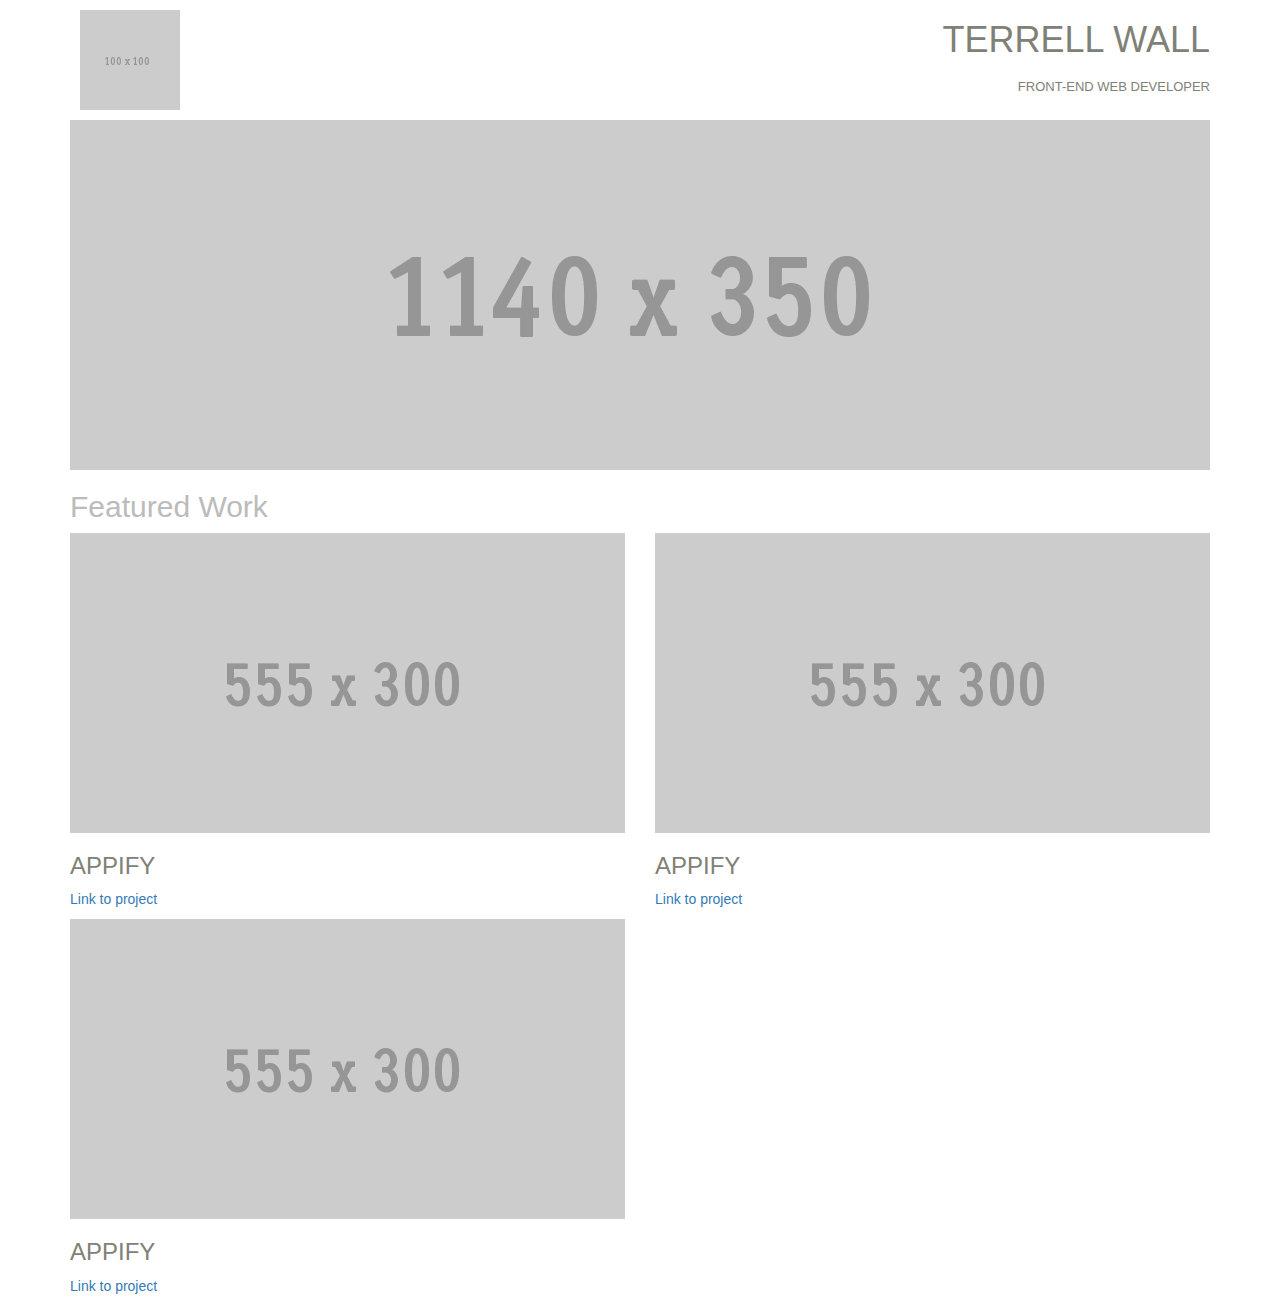
==== developer_portfolio.html @ 0d99e684 "Udacity Front-end Developer Degree Project 1" ====
<!DOCTYPE html>
<!-- saved from url=(0092)file:///C:/Users/tfwall72/Desktop/portfolio/bootstrap-3.3.2-dist/bootstrap-prestructure.html -->
<html>
  <head>
<title>Terrell Wall Portfolio</title>
    <meta http-equiv="Content-Type" content="text/html; charset=UTF-8">
    <link rel="stylesheet" href="http://fonts.googleapis.com/css?family=Pontano+Sans">
    <link rel="stylesheet" href="./css/style.css">
    <link rel="stylesheet" href="./css/bootstrap.css">
    <script src="./js/jquery-1.11.2.js"></script>
    <script src="./js/bootstrap.js"></script>
  </head>
  <body>
    <div class="container">
      <div class="row">
        <div class="col-md-6"><img src="./images/100x100.gif" data-toggle="modal" href="#myModal" class="img-responsive" alt="Udacity Logo Image" style="padding: 10px;"></div>
        <div class="col-md-6 text-right text-uppercase text-dark-gray">
          <h1 class="font-weight-light">Terrell Wall</h1>
          <h3 class="font-size-small">Front-end Web Developer</h3>
        </div>
      </div>
      <div class="container-fluid">
        <div class="row">
          <img src="./images/1140x350.gif" class="img-responsive" alt="large image">
        </div>
      </div>
      <div class="container">
        <div class="row">
          <h2 class="text-light-gray">Featured Work</h2>
        </div>
      </div>
      <div class="row">
        <div class="col-md-6">
          <img src="./images/555x300.gif" class="img-responsive" alt="first project image">
          <h3>APPIFY</h3>
          <p><a href="http://github.com/">Link to project</a></p>
        </div>
        <div class="col-md-6">
          <img src="./images/555x300.gif" class="img-responsive" alt="second project image">
          <h3>APPIFY</h3>
          <p><a href="http://github.com/">Link to project</a></p>
        </div>
      </div>
      <div class="row">
        <div class="col-md-6">
          <img src="./images/555x300.gif" class="img-responsive" alt="third project image">
          <h3>APPIFY</h3>
          <p><a href="http://github.com/">Link to project</a></p>
        </div>  
      </div>
      <div class="modal fade" id="myModal" tabindex="-1" role="dialog" aria-labelledby="myModalLabel" aria-hidden="true" style="display: none;">
        <div class="modal-dialog">
          <div class="modal-content">
            <div class="modal-header">
              <button type="button" class="close" data-dismiss="modal" aria-label="Close"><span aria-hidden="true">�</span></button>
              <h4 class="modal-title" id="myModalLabel">Modal title</h4>
            </div>
            <div class="modal-body">
              <div class="container">
                <img src="./images/mug.png" alt="Udacity Cup Image">
              </div>
            </div>
            <div class="modal-footer">
              <button type="button" class="btn btn-default" data-dismiss="modal">Close</button>
              <button type="button" class="btn btn-primary">Save changes</button>
            </div>
          </div>
        </div>
      </div>
    </div>  
  </body>
</html>
---- css/style.css ----
* {
    font-family: "Pontana Sans", sans-serif;
} 

.text-light-gray {
	color: #BCBBBB;
}

.text-dark-gray {
	color: #808176;		
}

.font-weight-light {
	font-weight: 100;
}

.font-weight-bold {
	font-weight: bold;
}

.font-size-small{
	font-size: small;
}

div h3 {
	color: #808176;	
}

.p-one {
	border-style: solid;
	border-width: 1px;
	border-color: gray;
}

.mainfeature {
	border-style: solid;
	border-width: 1px;
	border-color: #ccc;
	margin-left:auto;
	margin-right:auto;
}
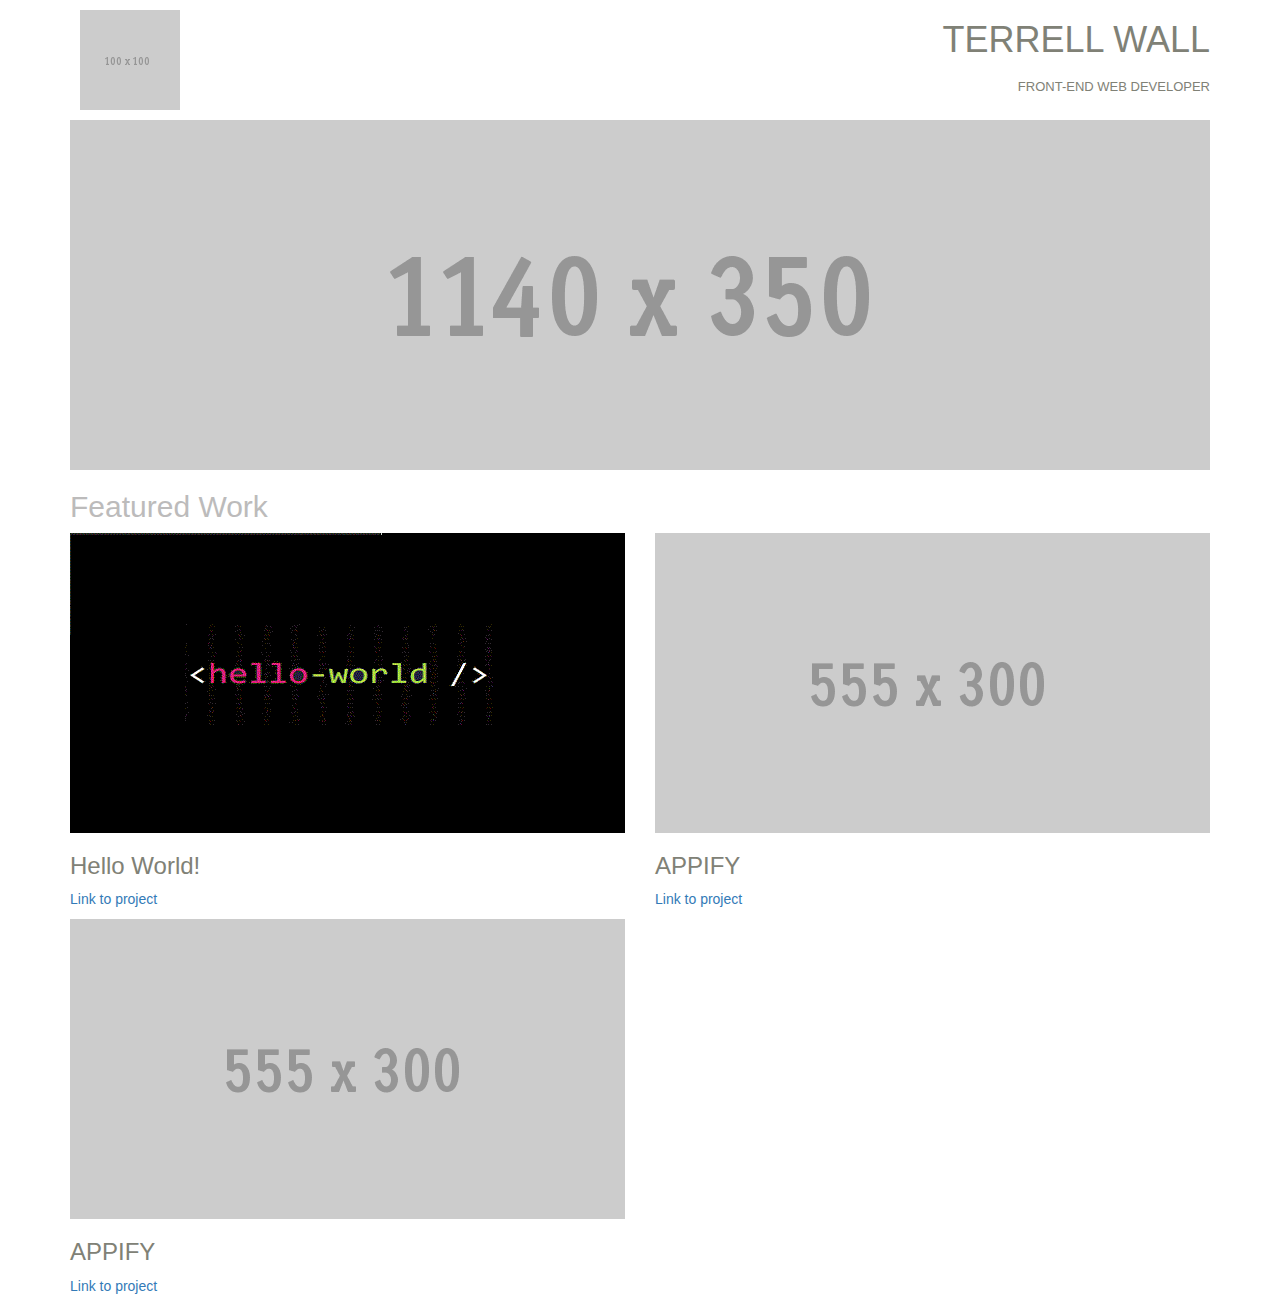
==== commit 61edf4d1: "Update Portfolio Page" ====
--- a/developer_portfolio.html
+++ b/developer_portfolio.html
@@ -13,7 +13,7 @@
   <body>
     <div class="container">
       <div class="row">
-        <div class="col-md-6"><img src="./images/100x100.gif" data-toggle="modal" href="#myModal" class="img-responsive" alt="Udacity Logo Image" style="padding: 10px;"></div>
+        <div class="col-md-6"><img src="./images/100x100.gif" data-toggle="modal" data-target="#myModal" class="img-responsive" alt="Udacity Logo Image" style="padding: 10px;"></div>
         <div class="col-md-6 text-right text-uppercase text-dark-gray">
           <h1 class="font-weight-light">Terrell Wall</h1>
           <h3 class="font-size-small">Front-end Web Developer</h3>
@@ -31,9 +31,9 @@
       </div>
       <div class="row">
         <div class="col-md-6">
-          <img src="./images/555x300.gif" class="img-responsive" alt="first project image">
-          <h3>APPIFY</h3>
-          <p><a href="http://github.com/">Link to project</a></p>
+          <img src="./images/helloworld.gif" class="img-responsive portfolio-img-size" alt="Hello World Project Image">
+          <h3>Hello World!</h3>
+          <p><a href="https://github.com/terrellwall/frontend-nanodegree-html5helloworld/blob/master/index.html">Link to project</a></p>
         </div>
         <div class="col-md-6">
           <img src="./images/555x300.gif" class="img-responsive" alt="second project image">
--- a/css/style.css
+++ b/css/style.css
@@ -22,6 +22,11 @@
 	font-size: small;
 }
 
+.img-thumbnail{
+	width: 555;
+	height: 300; 
+}
+
 div h3 {
 	color: #808176;	
 }
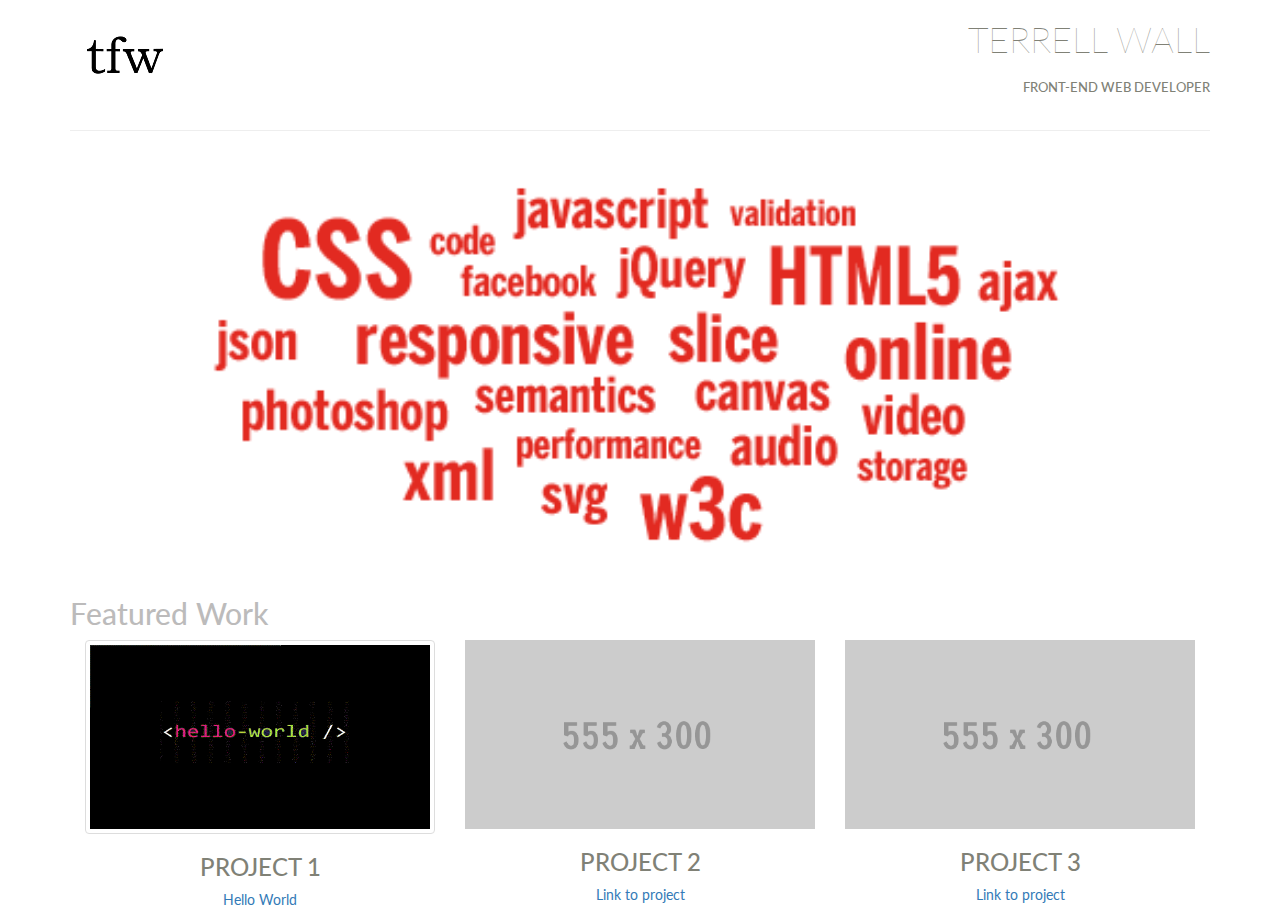
==== commit f93b61fc: "Html and CSS updates" ====
--- a/developer_portfolio.html
+++ b/developer_portfolio.html
@@ -4,7 +4,7 @@
   <head>
 <title>Terrell Wall Portfolio</title>
     <meta http-equiv="Content-Type" content="text/html; charset=UTF-8">
-    <link rel="stylesheet" href="http://fonts.googleapis.com/css?family=Pontano+Sans">
+    <link href="http://fonts.googleapis.com/css?family=Lato" rel="stylesheet">
     <link rel="stylesheet" href="./css/style.css">
     <link rel="stylesheet" href="./css/bootstrap.css">
     <script src="./js/jquery-1.11.2.js"></script>
@@ -13,7 +13,7 @@
   <body>
     <div class="container">
       <div class="row">
-        <div class="col-md-6"><img src="./images/100x100.gif" data-toggle="modal" data-target="#myModal" class="img-responsive" alt="Udacity Logo Image" style="padding: 10px;"></div>
+        <div class="col-md-6"><img src="./images/tfw_logo.png" data-toggle="modal" data-target="#myModal" class="img-responsive logo-padding" alt="Terrell Wall Logo"></div>
         <div class="col-md-6 text-right text-uppercase text-dark-gray">
           <h1 class="font-weight-light">Terrell Wall</h1>
           <h3 class="font-size-small">Front-end Web Developer</h3>
@@ -21,7 +21,12 @@
       </div>
       <div class="container-fluid">
         <div class="row">
-          <img src="./images/1140x350.gif" class="img-responsive" alt="large image">
+          <hr></hr>
+        </div>
+      </div>
+      <div class="container-fluid">
+        <div class="row">
+          <img src="./images/Front-end-development-resouces-list.png" class="img-responsive img-banner img-center" alt="Web Technologies Image">
         </div>
       </div>
       <div class="container">
@@ -29,30 +34,30 @@
           <h2 class="text-light-gray">Featured Work</h2>
         </div>
       </div>
-      <div class="row">
-        <div class="col-md-6">
-          <img src="./images/helloworld.gif" class="img-responsive portfolio-img-size" alt="Hello World Project Image">
-          <h3>Hello World!</h3>
-          <p><a href="https://github.com/terrellwall/frontend-nanodegree-html5helloworld/blob/master/index.html">Link to project</a></p>
-        </div>
-        <div class="col-md-6">
-          <img src="./images/555x300.gif" class="img-responsive" alt="second project image">
-          <h3>APPIFY</h3>
-          <p><a href="http://github.com/">Link to project</a></p>
+      <div class="container-fluid">
+        <div class="row">
+          <div class="col-md-4 centered-text">
+            <img src="./images/helloworld.gif" class="img-responsive img-thumbnail" alt="Hello World Project Image">
+            <h3>PROJECT 1</h3>
+            <p><a href="https://github.com/terrellwall/frontend-nanodegree-html5helloworld/blob/master/index.html">Hello World</a></p>
+          </div>
+          <div class="col-md-4 centered-text">
+            <img src="./images/555x300.gif" class="img-responsive" alt="second project image">
+            <h3>PROJECT 2</h3>
+            <p><a href="http://github.com/">Link to project</a></p>
+          </div>
+          <div class="col-md-4 centered-text">
+            <img src="./images/555x300.gif" class="img-responsive" alt="third project image">
+            <h3>PROJECT 3</h3>
+            <p><a href="http://github.com/">Link to project</a></p>
+          </div>  
         </div>
       </div>
-      <div class="row">
-        <div class="col-md-6">
-          <img src="./images/555x300.gif" class="img-responsive" alt="third project image">
-          <h3>APPIFY</h3>
-          <p><a href="http://github.com/">Link to project</a></p>
-        </div>  
-      </div>
-      <div class="modal fade" id="myModal" tabindex="-1" role="dialog" aria-labelledby="myModalLabel" aria-hidden="true" style="display: none;">
+      <div class="modal fade" id="myModal" tabindex="-1" role="dialog" aria-labelledby="myModalLabel" aria-hidden="true">
         <div class="modal-dialog">
           <div class="modal-content">
             <div class="modal-header">
-              <button type="button" class="close" data-dismiss="modal" aria-label="Close"><span aria-hidden="true">�</span></button>
+              <button type="button" class="close" data-dismiss="modal" aria-label="Close"><span aria-hidden="true">×</span></button>
               <h4 class="modal-title" id="myModalLabel">Modal title</h4>
             </div>
             <div class="modal-body">
--- a/css/style.css
+++ b/css/style.css
@@ -1,5 +1,5 @@
 * {
-    font-family: "Pontana Sans", sans-serif;
+    font-family: 'Lato', sans-serif;
 } 
 
 .text-light-gray {
@@ -10,21 +10,59 @@
 	color: #808176;		
 }
 
+.text-dark-green {
+	color: #747704;		
+}
+
 .font-weight-light {
 	font-weight: 100;
 }
 
 .font-weight-bold {
-	font-weight: bold;
+	font-weight: 700;
 }
 
-.font-size-small{
+.font-size-small {
 	font-size: small;
 }
 
-.img-thumbnail{
-	width: 555;
-	height: 300; 
+.img-thumbnail {
+	width: 555px;
+	height: 300px; 
+}
+
+.img-banner {	
+	height: 300px;
+	width:900px;
+}
+
+.img-center {
+	margin:0 auto;
+}
+
+.img-logo {
+	width: 100px;
+	height: 100px; 
+}
+
+hr {
+	background-color: #eee;
+    border: 0 none;
+    color: #eee;
+    height: 1px;
+}
+
+.centered-text {
+	text-align: center;
+}
+
+.logo-padding {
+	padding: 5px;
+}
+
+div div div h1 {
+	font-family: 'Lato', sans-serif;
+	font-weight: 300;
 }
 
 div h3 {
